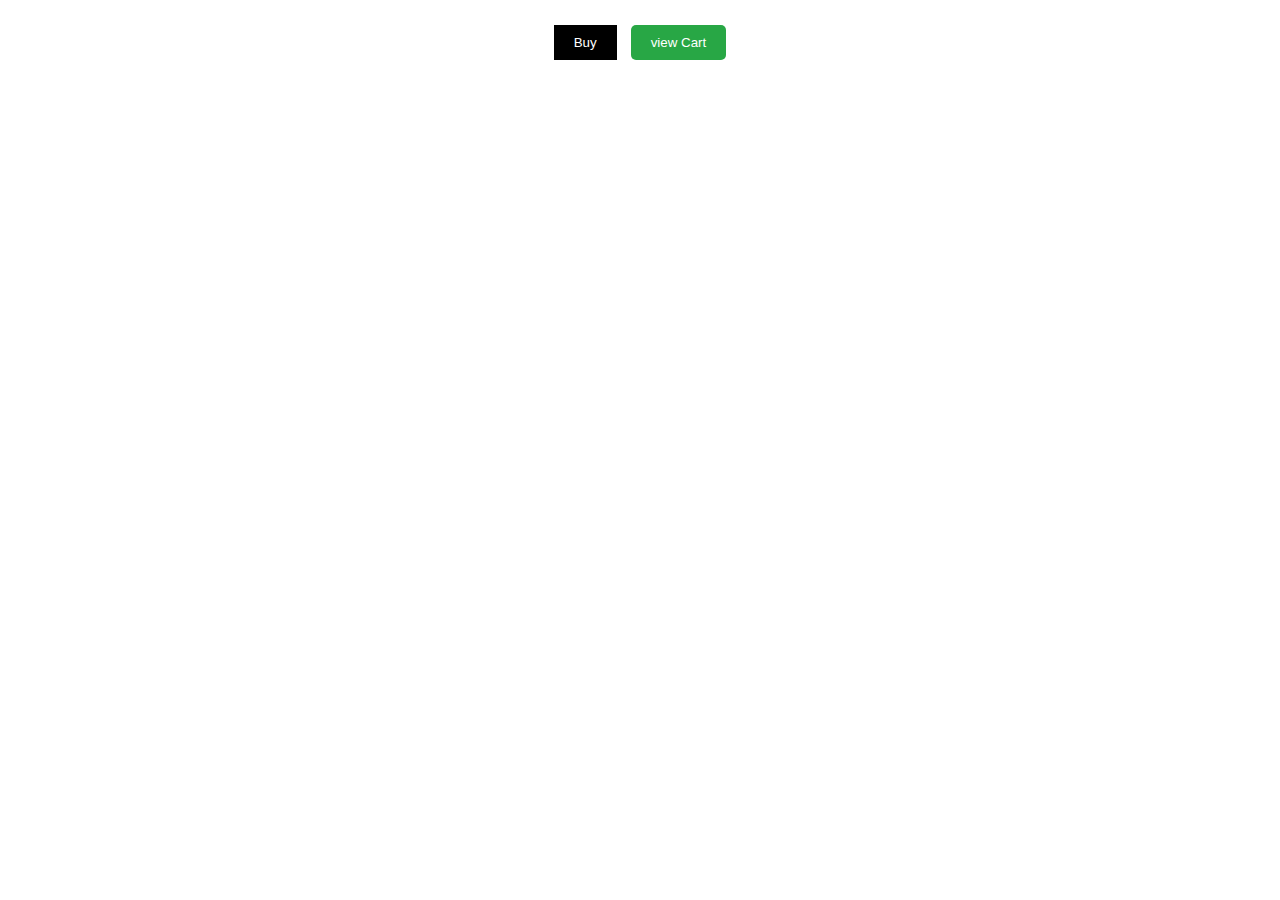
==== cart.html @ 1ee5f280 "updates cart.html" ====
<!DOCTYPE html>
<html lang="en">
<head>
    <meta charset="UTF-8">
    <meta name="viewport" content="width=device-width, initial-scale=1.0">
    <title>cart</title>
    <link rel="stylesheet" href="style.css">
</head>
<body>
    <div id="cart">
        <h3>My cart</h3>
        <div id="cart-items">

        </div>
        <div id="total">
            <h4>Total:ksh<span id="total-price">0</span></h4>
        </div>
    </div>
    <div class="cart-buttons">
        <button class="button" id="buy-button">Buy</button>
        <button class="button" id="cart-button">view Cart</button>
    </div>
    <script src="index.js" defer></script> 
</body>
</html>
---- style.css ----
.product-gallery {
  display: flex;
  flex-wrap: wrap;
  justify-content: space-around;
}
.product-item {
  width: 200px;
  margin: 20px;
  text-align: center;
  cursor: pointer;
}
.product-item img {
  width: 300px;
  height: auto;
  border-radius: 8px;
}
.buttons {
  margin-top: 10px;
  text-align: center;
}
.button {
  padding: 10px 20px;
  background-color: black;
  color: white;
  border: none;
  margin: 5px;
  cursor: pointer;
}
.button:hover{
background-color: #45a049;
}
#cart {
  position: fixed;
  top: 0%;
  right: 0;
  background-color: white;
  width: 300px;
  height: 100%;
  padding: 20px;
  display: none;
}

#cart-items {
max-height: 60%;
overflow-y: auto;
}

.cart-item img {
  width: 50px;
  height: auto;
  margin-right: 10px;
}
.cart-buttons {
  margin-top: 20px;
  text-align: center;
}

#cart-button {
  background-color: #28a745;
  padding: 10px 20px;
  color: white;
  border: none;
  cursor: pointer;
  border-radius: 5px;
}
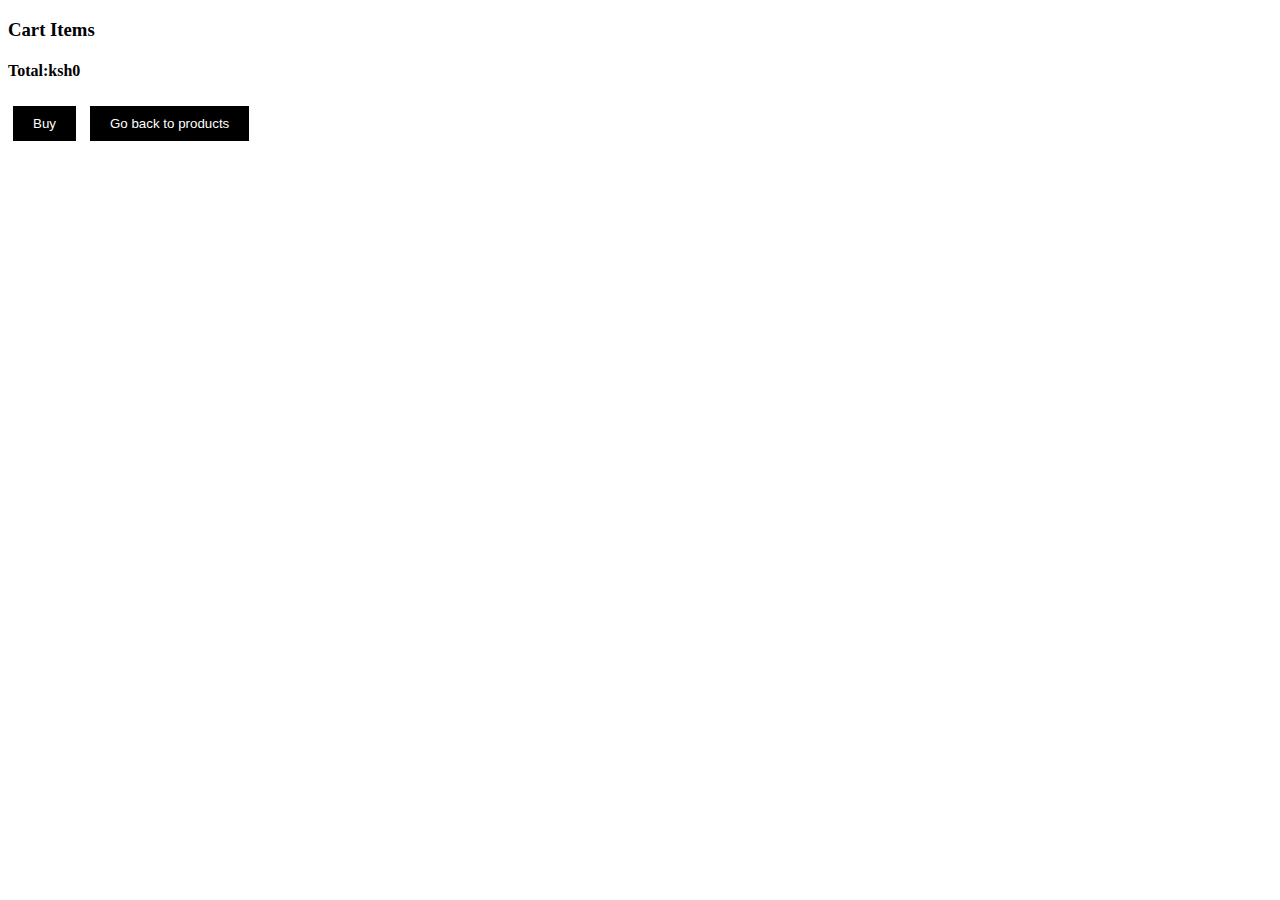
==== commit 6058607c: "updates db.json,index.html, cart.hmtl,style.css, index.js" ====
--- a/cart.html
+++ b/cart.html
@@ -8,7 +8,7 @@
 </head>
 <body>
     <div id="cart">
-        <h3>My cart</h3>
+        <h3>Cart Items</h3>
         <div id="cart-items">
 
         </div>
@@ -18,7 +18,7 @@
     </div>
     <div class="cart-buttons">
         <button class="button" id="buy-button">Buy</button>
-        <button class="button" id="cart-button">view Cart</button>
+        <button class="button" id="go-back-button">Go back to products</button>
     </div>
     <script src="index.js" defer></script> 
 </body>
--- a/style.css
+++ b/style.css
@@ -2,22 +2,19 @@
 .product-gallery {
   display: flex;
   flex-wrap: wrap;
-  justify-content: space-around;
+  gap: 20px;
+  padding: 20px;
 }
 .product-item {
   width: 200px;
+  padding: 10px;
   margin: 20px;
   text-align: center;
   cursor: pointer;
 }
 .product-item img {
-  width: 300px;
+  width: 100%;
   height: auto;
-  border-radius: 8px;
-}
-.buttons {
-  margin-top: 10px;
-  text-align: center;
 }
 .button {
   padding: 10px 20px;
@@ -30,38 +27,21 @@
 .button:hover{
 background-color: #45a049;
 }
-#cart {
-  position: fixed;
-  top: 0%;
-  right: 0;
-  background-color: white;
-  width: 300px;
-  height: 100%;
-  padding: 20px;
-  display: none;
-}
-
-#cart-items {
-max-height: 60%;
-overflow-y: auto;
-}
-
-.cart-item img {
-  width: 50px;
-  height: auto;
-  margin-right: 10px;
-}
 .cart-buttons {
   margin-top: 20px;
-  text-align: center;
 }
-
-#cart-button {
-  background-color: #28a745;
+#view-cart-button{
+  position: fixed;
+  top: 20px;
+  right: 20px;
   padding: 10px 20px;
+  background-color: #4CAF50;
   color: white;
-  border: none;
+  font-size: 16px;
   cursor: pointer;
   border-radius: 5px;
 }
+#view-cart-button:hover{
+  background-color: #45a049;
+}
 
